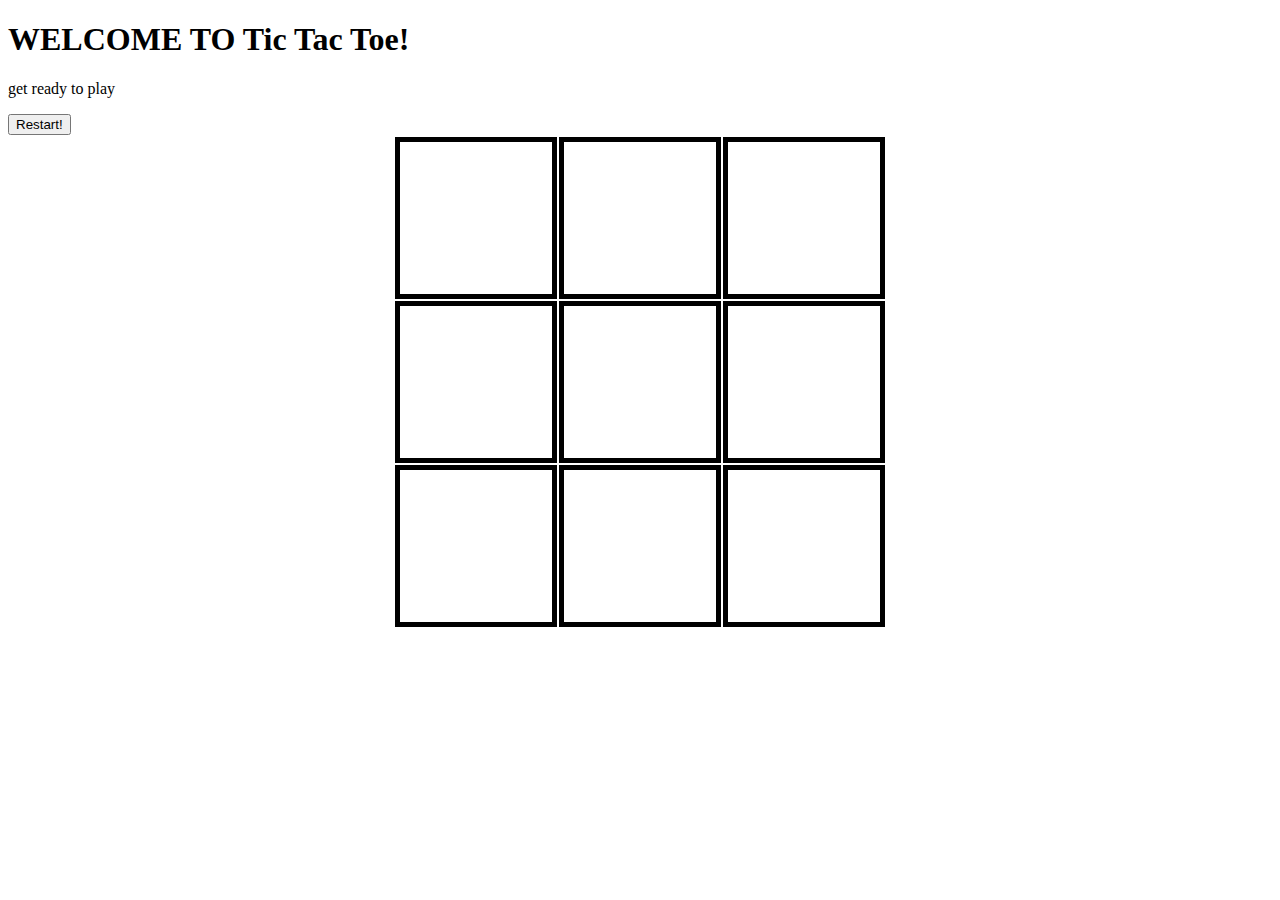
==== index.html @ 1b6baaab "Rename basic_tic_tac.html to index.html" ====
<!DOCTYPE html>
<html lang="en">
<head>
    <title>PROJECT</title>
    <link href="https://cdn.jsdelivr.net/npm/bootstrap@5.1.3/dist/css/bootstrap.min.css" rel="stylesheet" integrity="sha384-1BmE4kWBq78iYhFldvKuhfTAU6auU8tT94WrHftjDbrCEXSU1oBoqyl2QvZ6jIW3" crossorigin="anonymous">
    <link rel="stylesheet" href="basic_tic_tac.css">
</head>
<body>
    <div class="container">
    <h1>WELCOME TO Tic Tac Toe!</h1>
    <p>get ready to play</p>
    <button id="b" type="button" class="btn btn-primary btn-lg">Restart!</button><br>
    <table style="margin: auto;">
     <tr>
         <td id="one"></td>
         <td id="two"></td>
         <td id="three"></td>
     </tr>
     <tr>
        <td id="four"></td>
        <td id="five"></td>
        <td id="six"></td>
    </tr>
    <tr>
        <td id="seven"></td>
        <td id="eight"></td>
        <td id="nine"></td>
    </tr>
    </table>


</div>
</body>
<script src="basic_tic_tac.js"></script>
</html>
---- basic_tic_tac.css ----
td{
    height:150px;
    width:150px;
    text-align: center;
    border:5px solid black;
    font-size: 100px;
}
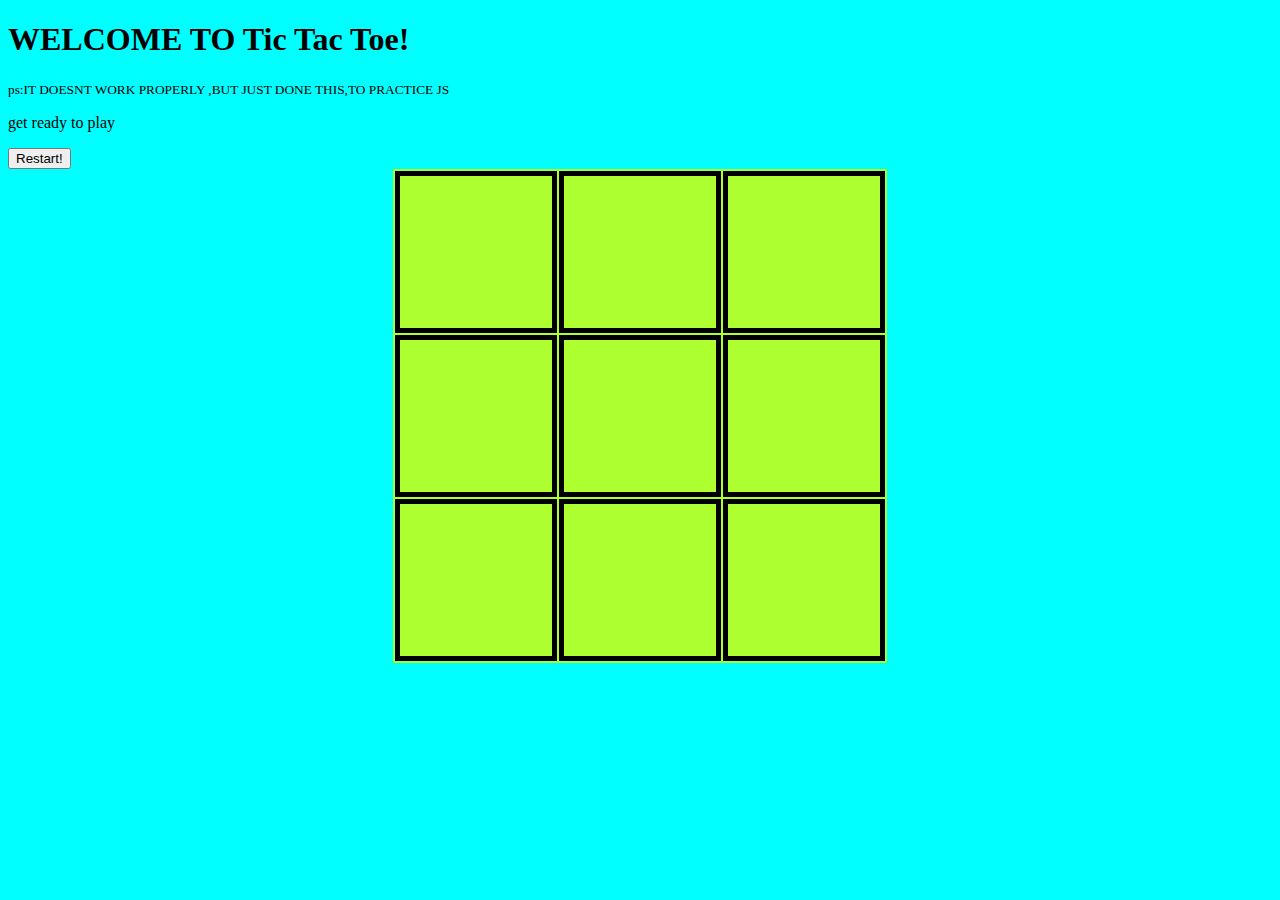
==== commit 9d4c672a: "Update index.html" ====
--- a/index.html
+++ b/index.html
@@ -5,12 +5,13 @@
     <link href="https://cdn.jsdelivr.net/npm/bootstrap@5.1.3/dist/css/bootstrap.min.css" rel="stylesheet" integrity="sha384-1BmE4kWBq78iYhFldvKuhfTAU6auU8tT94WrHftjDbrCEXSU1oBoqyl2QvZ6jIW3" crossorigin="anonymous">
     <link rel="stylesheet" href="basic_tic_tac.css">
 </head>
-<body>
+<body style="background-color: aqua;">
     <div class="container">
     <h1>WELCOME TO Tic Tac Toe!</h1>
+    <small>ps:IT DOESNT WORK PROPERLY ,BUT JUST DONE THIS,TO PRACTICE JS</small>
     <p>get ready to play</p>
     <button id="b" type="button" class="btn btn-primary btn-lg">Restart!</button><br>
-    <table style="margin: auto;">
+    <table style="margin: auto;color:blueviolet ;background-color: greenyellow;">
      <tr>
          <td id="one"></td>
          <td id="two"></td>
